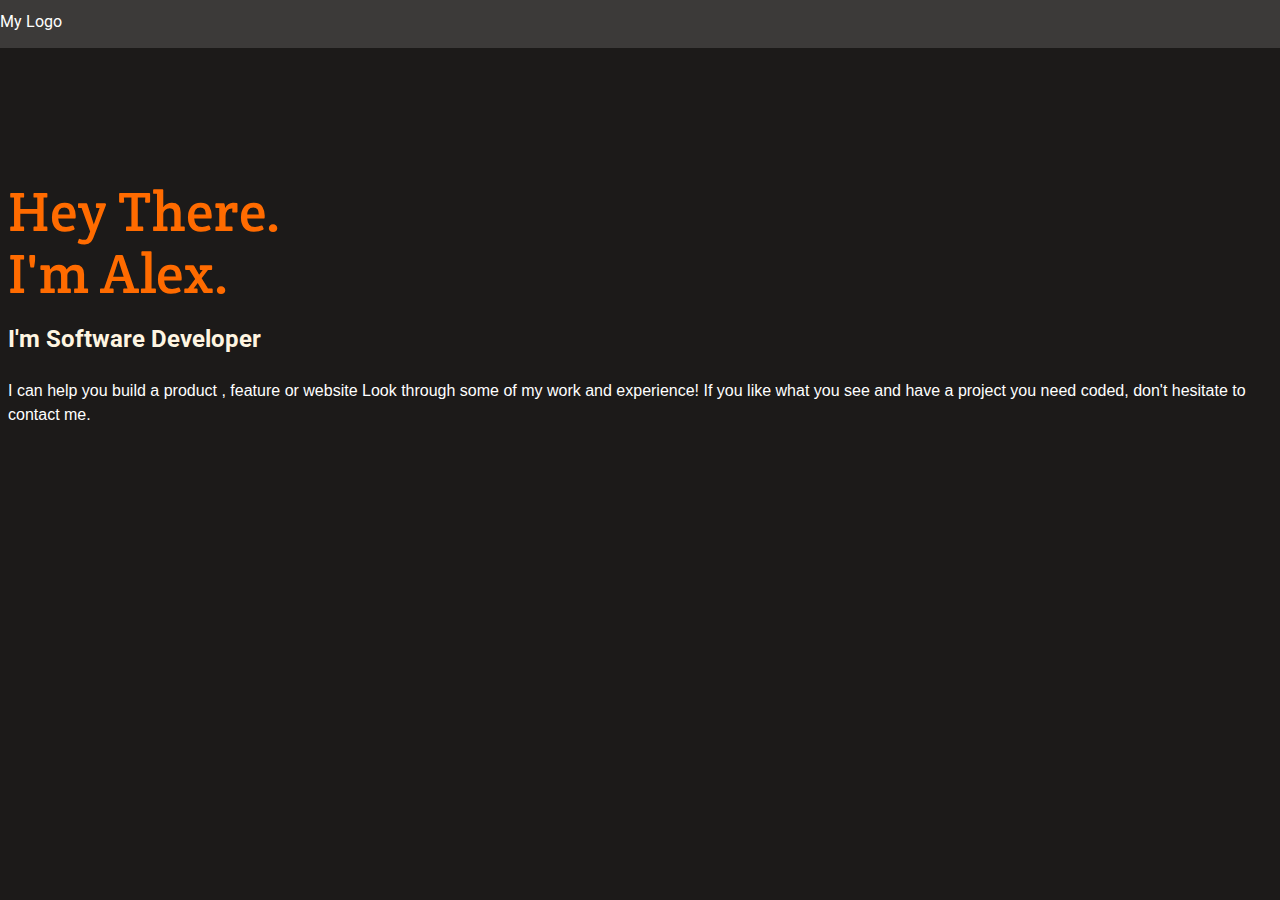
==== New folder/index.html @ 2523fbab "Copy changes from portfolio-branch" ====
<!DOCTYPE html>
<html lang="en">
<head>
    <meta charset="UTF-8">
    <meta name="viewport" content="width=device-width, initial-scale=1.0">
    <title>My Portfolio</title>
    <link rel="stylesheet" href="style.css">
    <link href="https://fonts.googleapis.com/css?family=Crete+Round&display=swap" rel="stylesheet">
    <link href="https://fonts.googleapis.com/css?family=Roboto&display=swap" rel="stylesheet">
</head>
<body>
    <header>
        <nav>
            My Logo
        </nav>
        <figcaption class="menuBar"></figcaption>

    </header>
 
    <h1>Hey There.</h1>
    <h1>I'm Alex.</h1>

    <h3>I'm Software Developer</h3>
    <p>
        I can help you build a product , feature
        or website Look through some of my
        work and experience! If you like what you
        see and have a project you need coded,
        don't hesitate to contact me.
    </p>

    <nav>
        <div>
            <img src="Social Media.png" alt=""> 
        </div>
        <figure class="feature"><img src="Group.png" alt=""></figure>
    </nav>
</body>
</html>
---- New folder/style.css ----
body {
    margin-top: 200px;
    background-color: #1C1A19;
    color: #FFFFFF;
    font-family: 'Poppins', sans-serif;
    font-size: 16px;
    font-weight: 400;
    line-height: 24px;
    letter-spacing: 0em;
    text-align: left;
}

header {
    position: fixed;
    background-color:#3C3A39;
    height: 48px;
    font-family: 'Roboto', sans-serif;
    top: 0px;
    left: 0;
    width: 100%;
    display: block;
    padding: 2px, 24px, 2px, 12px;  
}
nav {
    margin-top: 10px;
    display: flex;  
}

figcaption {
    margin-top: -30px;
}

h1 {
    color: #FF6B00;
    font-family: "Crete Round", sans-serif;
    font-size: 56px;
    font-weight: 400;
    letter-spacing: 0.3700000047683716px;
    text-align: left;
}

h3 {
    color: #FFF5E1;
    font-family: 'Roboto', sans-serif;
    font-size: 24px;
    font-weight: 700;
    line-height: 32px;
    letter-spacing: 0em;
    text-align: left;
}

div img {
   
    width: 260px;
}

.feature {
    position: relative;
    float: right;
    top:-130px;
    transform: rotate(-164.51 deg);
 }

 figure img{
    width: 175px;
 }

 @media screen and (max-width: 678px) {

    header {
        position: fixed;
    }
  
    .menuBar {
      content: url('Icon - Menu.png');
      width: 24px;
      height: 24px;
      padding: 6px 3px 6px 3px;  
      float: right;
    }

  
  }
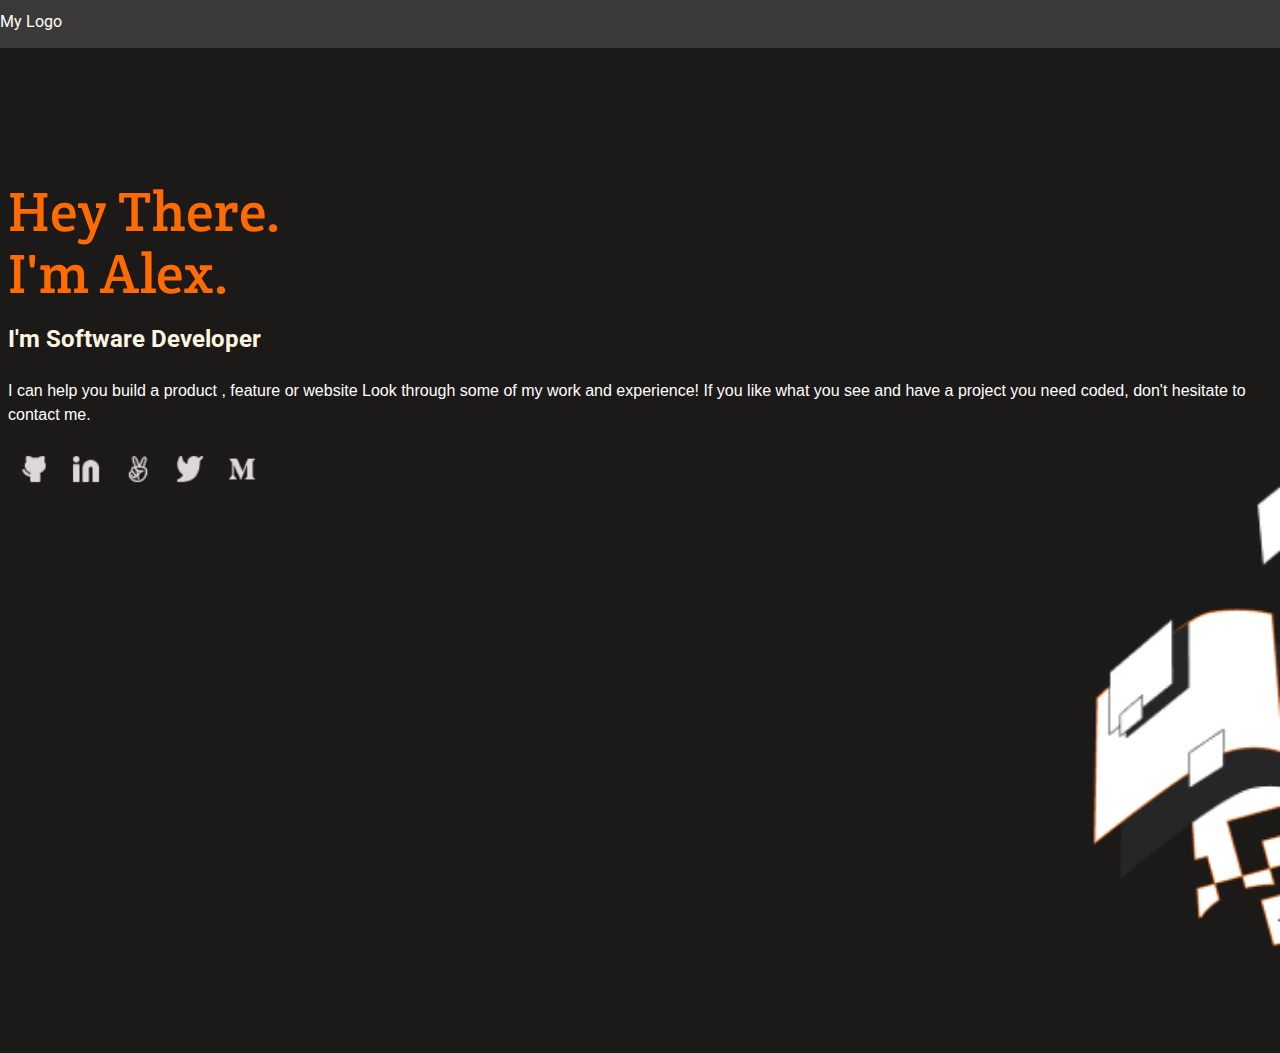
==== commit acf79d11: "Removed folder and moved files to open space" ====
--- a/New folder/index.html
+++ b/New folder/index.html
@@ -1,39 +1,42 @@
-<!DOCTYPE html>
-<html lang="en">
-<head>
-    <meta charset="UTF-8">
-    <meta name="viewport" content="width=device-width, initial-scale=1.0">
-    <title>My Portfolio</title>
-    <link rel="stylesheet" href="style.css">
-    <link href="https://fonts.googleapis.com/css?family=Crete+Round&display=swap" rel="stylesheet">
-    <link href="https://fonts.googleapis.com/css?family=Roboto&display=swap" rel="stylesheet">
-</head>
-<body>
-    <header>
-        <nav>
-            My Logo
-        </nav>
-        <figcaption class="menuBar"></figcaption>
-
-    </header>
- 
-    <h1>Hey There.</h1>
-    <h1>I'm Alex.</h1>
-
-    <h3>I'm Software Developer</h3>
-    <p>
-        I can help you build a product , feature
-        or website Look through some of my
-        work and experience! If you like what you
-        see and have a project you need coded,
-        don't hesitate to contact me.
-    </p>
-
-    <nav>
-        <div>
-            <img src="Social Media.png" alt=""> 
-        </div>
-        <figure class="feature"><img src="Group.png" alt=""></figure>
-    </nav>
-</body>
-</html>+<!DOCTYPE html>
+<html lang="en">
+<head>
+    <meta charset="UTF-8">
+    <meta name="viewport" content="width=device-width, initial-scale=1.0">
+    <title>My Portfolio</title>
+    <link rel="stylesheet" href="style.css">
+    <link href="https://fonts.googleapis.com/css?family=Crete+Round&display=swap" rel="stylesheet">
+    <link href="https://fonts.googleapis.com/css?family=Roboto&display=swap" rel="stylesheet">
+</head>
+<body>
+    <header>
+        <nav>
+            My Logo
+        </nav>
+        <figcaption class="menuBar"></figcaption>
+
+    </header>
+ 
+    <h1>Hey There.</h1>
+    <h1>I'm Alex.</h1>
+
+    <h3>I'm Software Developer</h3>
+    <p>
+        I can help you build a product , feature
+        or website Look through some of my
+        work and experience! If you like what you
+        see and have a project you need coded,
+        don't hesitate to contact me.
+    </p>
+
+    <nav>
+        <div>
+            <img src="Social Media.png" alt=""> 
+        </div>
+
+        <figure class="image-container">
+            <img src="Group.png" alt="">
+        </figure>
+    </nav>
+</body>
+</html>
--- a/New folder/style.css
+++ b/New folder/style.css
@@ -1,83 +1,93 @@
-body {
-    margin-top: 200px;
-    background-color: #1C1A19;
-    color: #FFFFFF;
-    font-family: 'Poppins', sans-serif;
-    font-size: 16px;
-    font-weight: 400;
-    line-height: 24px;
-    letter-spacing: 0em;
-    text-align: left;
-}
-
-header {
-    position: fixed;
-    background-color:#3C3A39;
-    height: 48px;
-    font-family: 'Roboto', sans-serif;
-    top: 0px;
-    left: 0;
-    width: 100%;
-    display: block;
-    padding: 2px, 24px, 2px, 12px;  
-}
-nav {
-    margin-top: 10px;
-    display: flex;  
-}
-
-figcaption {
-    margin-top: -30px;
-}
-
-h1 {
-    color: #FF6B00;
-    font-family: "Crete Round", sans-serif;
-    font-size: 56px;
-    font-weight: 400;
-    letter-spacing: 0.3700000047683716px;
-    text-align: left;
-}
-
-h3 {
-    color: #FFF5E1;
-    font-family: 'Roboto', sans-serif;
-    font-size: 24px;
-    font-weight: 700;
-    line-height: 32px;
-    letter-spacing: 0em;
-    text-align: left;
-}
-
-div img {
-   
-    width: 260px;
-}
-
-.feature {
-    position: relative;
-    float: right;
-    top:-130px;
-    transform: rotate(-164.51 deg);
- }
-
- figure img{
-    width: 175px;
- }
-
- @media screen and (max-width: 678px) {
-
-    header {
-        position: fixed;
-    }
-  
-    .menuBar {
-      content: url('Icon - Menu.png');
-      width: 24px;
-      height: 24px;
-      padding: 6px 3px 6px 3px;  
-      float: right;
-    }
-
-  
-  }+body {
+    margin-top: 200px;
+    background-color: #1C1A19;
+    color: #FFFFFF;
+    font-family: 'Poppins', sans-serif;
+    font-size: 16px;
+    font-weight: 400;
+    line-height: 24px;
+    letter-spacing: 0em;
+    text-align: left;
+}
+
+header {
+    position: fixed;
+    background-color:#3C3A39;
+    height: 48px;
+    font-family: 'Roboto', sans-serif;
+    top: 0px;
+    left: 0;
+    width: 100%;
+    display: block;
+    padding: 2px, 24px, 2px, 12px;  
+}
+
+.menuBar {
+    content: url('Icon - Menu.png');
+    width: 24px;
+    height: 24px;
+    padding: 6px 3px 6px 3px;  
+    float: right;
+  }
+
+nav {
+    margin-top: 10px;
+    display: flex;  
+}
+
+figcaption {
+    margin-top: -30px;
+}
+
+h1 {
+    color: #FF6B00;
+    font-family: "Crete Round", sans-serif;
+    font-size: 56px;
+    font-weight: 400;
+    letter-spacing: 0.3700000047683716px;
+    text-align: left;
+}
+
+h3 {
+    color: #FFF5E1;
+    font-family: 'Roboto', sans-serif;
+    font-size: 24px;
+    font-weight: 700;
+    line-height: 32px;
+    letter-spacing: 0em;
+    text-align: left;
+}
+
+div img {
+    width: 260px;
+}
+
+.image-container {
+    position: absolute;
+    top: 380px;
+    right: -40px;
+    transform: rotate(-164.51 deg);
+ }
+
+ figure img {
+    width: 230px;
+}
+
+ @media screen and (min-width: 768px) {
+    .menuBar {
+      display: none;
+    }
+
+    .image-container {
+        position: absolute;
+        top: 380px;
+        right: -40px;
+        transform: rotate(-164.51 deg);
+    }
+
+    figure img {
+        width: 270px;
+    }
+   
+  
+  }
